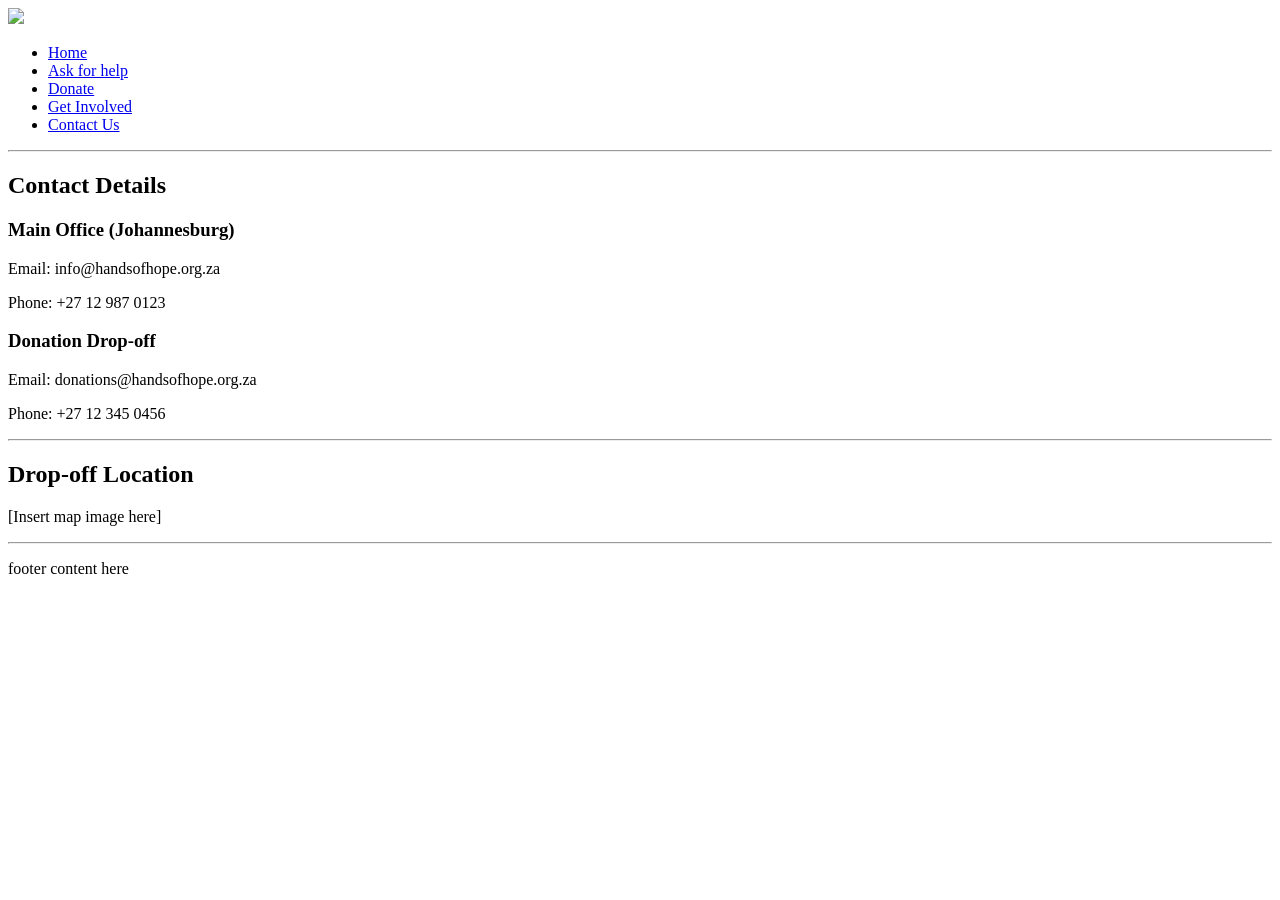
==== contact.html @ 9d0ac21c "contact.html basic layout coded" ====
<!DOCTYPE html>
<html lang="en">
<head>
    <meta charset="UTF-8">
    <meta name="viewport" content="width=device-width, initial-scale=1.0">
    <title>Hands of Hope | Contact Us</title>
</head>
<body>
    <!-- Headings -->
    <header>
        <div class="logo">
            <img src="images/hands-of-hope-logo.png">
        </div>
        <!-- Navigation menu -->
        <nav>
            <ul>
                <li><a href="index.html">Home</a></li>
                <li><a href="help.html">Ask for help</a></li>
                <li><a href="donate.html">Donate</a></li>
                <li><a href="volunteer.html">Get Involved</a></li>
                <li><a href="contact.html">Contact Us</a></li>
            </ul>
        </nav>
    </header>

    <hr>

    <!-- Main Content Area -->
    <main>
        <!-- Contact Details Section -->
        <section class="contact-details">
            <h2>Contact Details</h2>
            <text>
                <h3>Main Office (Johannesburg)</h3>
                <p>Email: info@handsofhope.org.za</p>
                <p>Phone: +27 12 987 0123</p>
            </text>

            <text>
                <h3>Donation Drop-off</h3>
                <p>Email: donations@handsofhope.org.za</p>
                <p>Phone: +27 12 345 0456</p>
            </text>
        </section>

        <hr>

        <!-- Location Map Section -->
        <section class="map-section">
            <h2>Drop-off Location</h2>
            <p>[Insert map image here]</p>
        </section>
    </main>

    <hr>

    <!-- Footer section -->
    <footer>
        <p>footer content here</p>
    </footer>
</body>
</html>
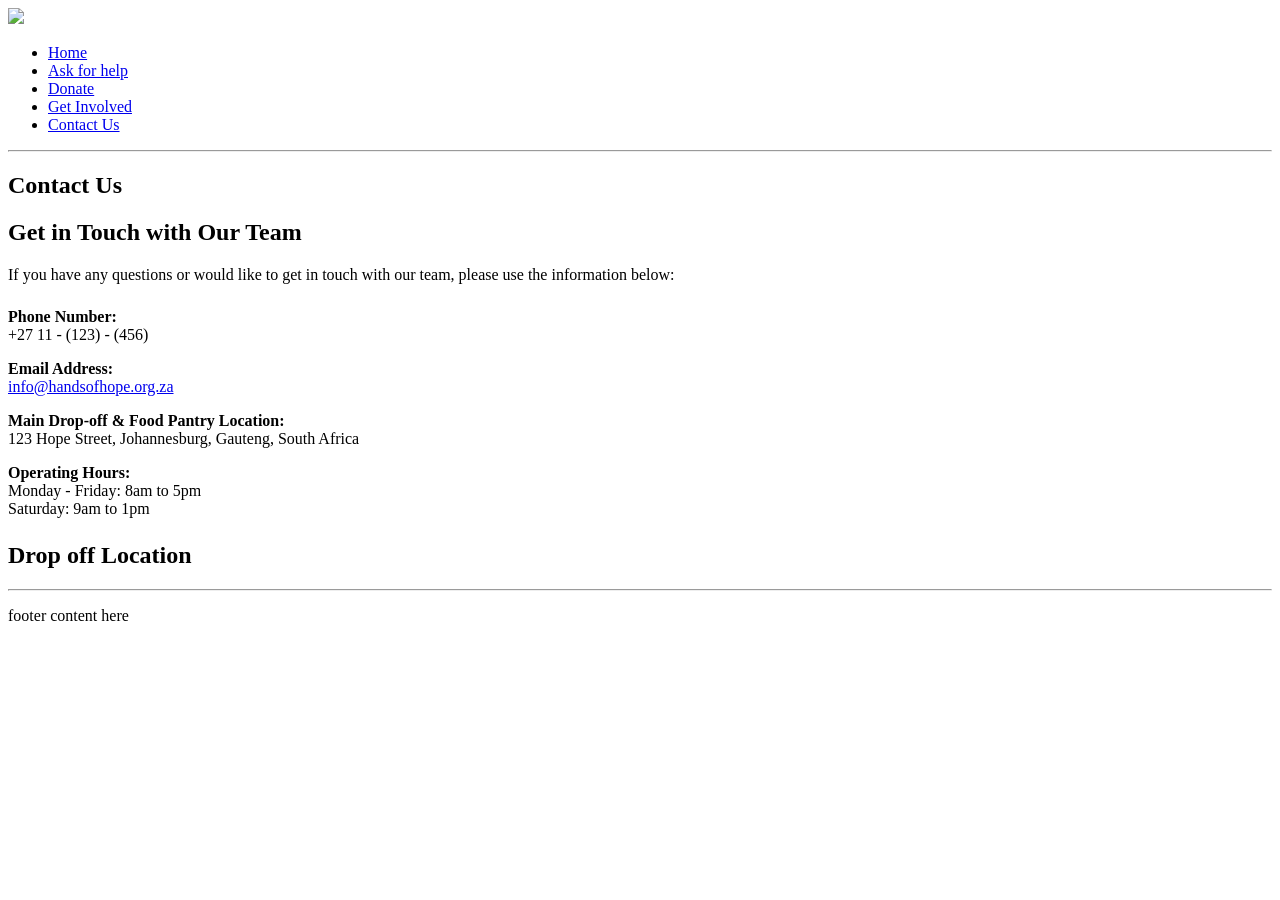
==== commit 81ae1c46: "content added for contact.html" ====
--- a/contact.html
+++ b/contact.html
@@ -4,16 +4,21 @@
     <meta charset="UTF-8">
     <meta name="viewport" content="width=device-width, initial-scale=1.0">
     <title>Hands of Hope | Contact Us</title>
+
+    <!-- CSS link -->
+    <link rel="stylesheet" href="css/styles.css">
 </head>
+
 <body>
     <!-- Headings -->
-    <header>
+    <header class="header">
         <div class="logo">
             <img src="images/hands-of-hope-logo.png">
         </div>
         <!-- Navigation menu -->
+        <div class="nav-container">
         <nav>
-            <ul>
+            <ul class="nav-menu">
                 <li><a href="index.html">Home</a></li>
                 <li><a href="help.html">Ask for help</a></li>
                 <li><a href="donate.html">Donate</a></li>
@@ -26,29 +31,43 @@
     <hr>
 
     <!-- Main Content Area -->
-    <main>
+    <main class="main-container">
         <!-- Contact Details Section -->
-        <section class="contact-details">
-            <h2>Contact Details</h2>
-            <text>
-                <h3>Main Office (Johannesburg)</h3>
-                <p>Email: info@handsofhope.org.za</p>
-                <p>Phone: +27 12 987 0123</p>
-            </text>
+        <section class="contact-layout">
 
-            <text>
-                <h3>Donation Drop-off</h3>
-                <p>Email: donations@handsofhope.org.za</p>
-                <p>Phone: +27 12 345 0456</p>
-            </text>
-        </section>
+            <div class="contact-details">
+                <h1>Contact Us</h1>
+                <h2>Get in Touch with Our Team</h2>
+                <p>If you have any questions or would like to get in touch with our team, please use the information below:</p>
 
-        <hr>
+                <ul style="list-style-type: none; padding-left: 0; margin: 1.5rem 0;">
+                    <li style="margin-bottom: 1rem;">
+                        <strong>Phone Number:</strong><br>
+                        +27 11 - (123) - (456)
+                    </li>
+                    <li style="margin-bottom: 1rem;">
+                        <strong>Email Address:</strong><br>
+                        <a href="info@handsofhope.org.za" style="colour: var(--color-on-bg);">info@handsofhope.org.za</a>
+                    </li>
+                    <li style="margin-bottom: 1rem;">
+                        <strong>Main Drop-off & Food Pantry Location:</strong><br>
+                        123 Hope Street, Johannesburg, Gauteng, South Africa
+                    </li>
+                    <li style="margin-bottom: 1rem;">
+                        <strong>Operating Hours:</strong><br>
+                        Monday - Friday: 8am to 5pm <br>
+                        Saturday: 9am to 1pm
+                    </li>
+                </ul>
+            </div>
 
-        <!-- Location Map Section -->
-        <section class="map-section">
-            <h2>Drop-off Location</h2>
-            <p>[Insert map image here]</p>
+            <div class="map-container">
+                <h2>Drop off Location</h2>
+
+                <div class="map-placeholder">
+                    <!--ADD MAP-->
+                </div>
+            </div>
         </section>
     </main>
 
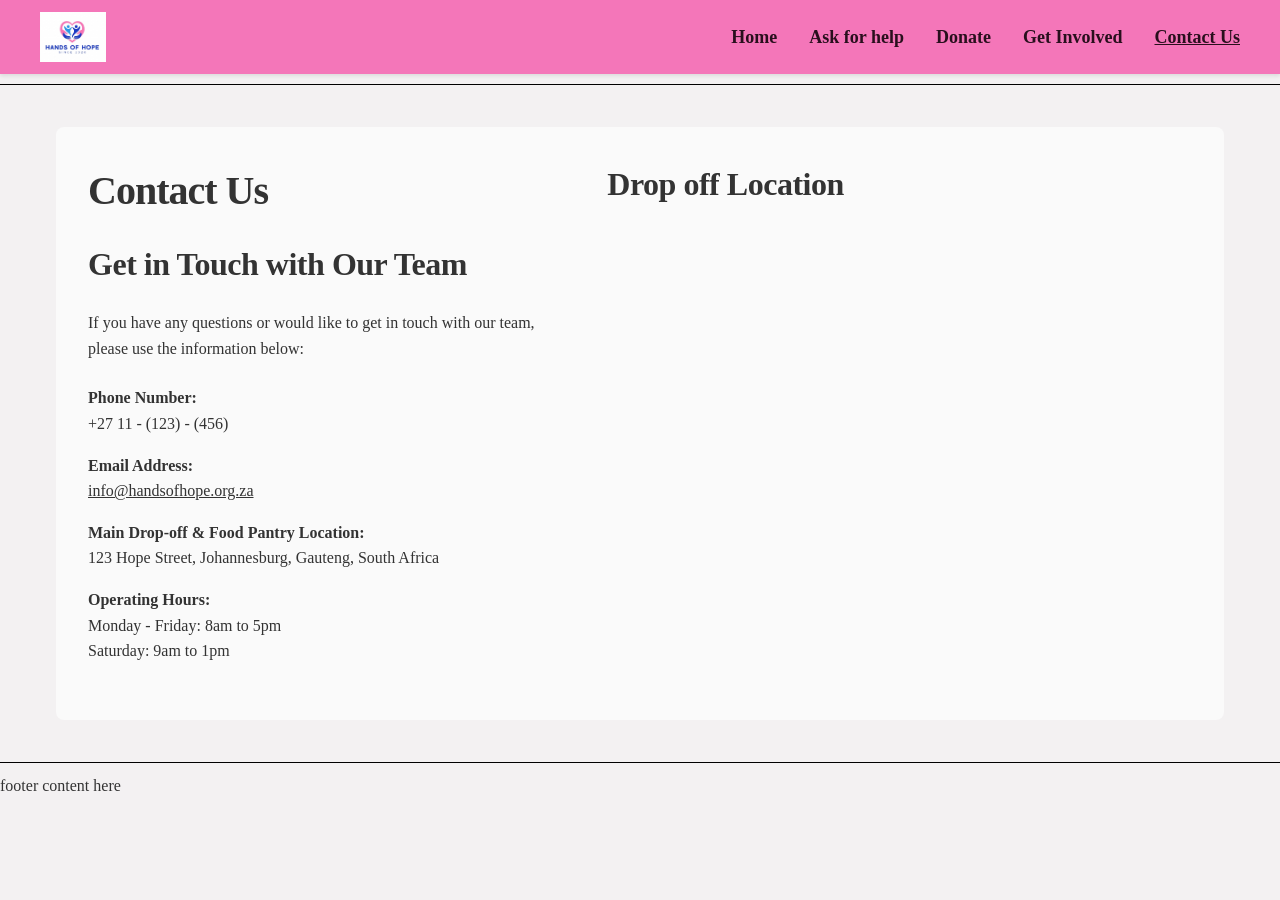
==== commit 6ee77ebe: "proper navigation layout added on all pages" ====
--- a/contact.html
+++ b/contact.html
@@ -6,26 +6,29 @@
     <title>Hands of Hope | Contact Us</title>
 
     <!-- CSS link -->
-    <link rel="stylesheet" href="css/styles.css">
+    <link rel="stylesheet" href="css/style.css">
 </head>
 
 <body>
     <!-- Headings -->
-    <header class="header">
-        <div class="logo">
-            <img src="images/hands-of-hope-logo.png">
+    <header class="site-header">
+        <div class="nav-container">
+            <div class="logo">
+                <a href="index.html">
+                    <img src="images/Hands of Hope Logo.jpg">
+                </a>
         </div>
-        <!-- Navigation menu -->
-        <div class="nav-container">
+
         <nav>
             <ul class="nav-menu">
                 <li><a href="index.html">Home</a></li>
                 <li><a href="help.html">Ask for help</a></li>
                 <li><a href="donate.html">Donate</a></li>
                 <li><a href="volunteer.html">Get Involved</a></li>
-                <li><a href="contact.html">Contact Us</a></li>
+                <li><a href="contact.html" class="active">Contact Us</a></li>
             </ul>
         </nav>
+        </div>
     </header>
 
     <hr>
@@ -47,7 +50,7 @@
                     </li>
                     <li style="margin-bottom: 1rem;">
                         <strong>Email Address:</strong><br>
-                        <a href="info@handsofhope.org.za" style="colour: var(--color-on-bg);">info@handsofhope.org.za</a>
+                        <a href="info@handsofhope.org.za" style="color: var(--color-on-bg);">info@handsofhope.org.za</a>
                     </li>
                     <li style="margin-bottom: 1rem;">
                         <strong>Main Drop-off & Food Pantry Location:</strong><br>
--- a/css/style.css
+++ b/css/style.css
@@ -0,0 +1,306 @@
+/* Custom Variables */
+:root {
+  --primary-color: #F476b9;
+  --colour-on-primary: #290F1D;
+  --secondary-color: #C9B0BE;
+  --colour-on-secondary: #1F191C;
+  --accent-color: #2C82F2;
+  --colour-on-accent: #0E1A2A;
+  --color-bg: #F3F1F2;
+  --colour-on-bg: #1D1C1B;
+  --colour-surface: #FAFAFA;
+  --colour-on-surface: #1C1C1C;
+  --card-bg: #FAFAFA;
+  --text-main: #333333;
+  --text-muted: #666666;
+  --border-color: #000000;
+  --focus-ring: #2980b9;
+}
+
+
+*{
+  margin: 0;
+  padding: 0;
+  box-sizing: border-box;
+}
+
+/*Body Styles*/
+body {
+    font-family: var(--font-body);
+    background-color: var(--color-bg);
+    color: var(--text-main);
+    line-height: 1.6;
+    display: flex;
+    flex-direction: column;
+    min-height: 100vh;
+}
+
+hr {
+    border: none;
+    border-top: 1px solid var(--border-color);
+    margin: 10px 0;
+
+}
+
+h1, h2, h3 {
+    color: var(--text-main);
+    margin-bottom: 10px;
+}
+
+h1 {
+  font-size: 2.5rem;
+  letter-spacing: -0.025em;
+  margin-bottom: 1rem;
+}
+
+h2 {
+  font-size: 2rem;
+  letter-spacing: -0.015em;
+  margin-bottom: 1.25rem;
+}
+
+h3 {
+  font-size: 1.75rem;
+  letter-spacing: -0.01em;
+  margin-bottom: 1.5rem;
+}
+
+p {
+  margin-bottom: 1rem;
+}
+
+.site-header {
+  background-color: var(--primary-color);
+  padding: 0.75rem 2rem;
+  box-shadow: 0 2px 4px rgba(0, 0, 0, 0.1);
+}
+
+.nav-container {
+  max-width: 1200px;
+  margin: 0 auto;
+  display: flex;
+  justify-content: space-between; 
+  align-items: center;
+}
+
+.logo img {
+  height: 50px;
+  width: auto;
+  display: block;
+}
+
+.nav-menu {
+  list-style: none;
+  display: flex;
+  gap: 2rem;
+}
+
+.nav-menu a {
+  text-decoration: none;
+  font-family: var(--font-heading);
+  font-size: 18px;
+  font-weight: 600;
+  color: var(--colour-on-primary);
+  transition: opacity 0.3s ease;
+}
+
+.nav-menu a:hover {
+  text-decoration: underline;
+  opacity: 0.8;
+}
+
+.nav-menu a.active {
+  text-decoration: underline;
+  opacity: 1;
+}
+
+.main-container {
+  max-width: 1200px;
+  margin: 2rem auto;
+  padding: 0 1rem;
+}
+
+/*Homepage Styles*/
+/*Hero Section*/
+.hero-section {
+  display: flex;
+  gap: 2rem;
+  background-color: var(--colour-surface);
+  padding: 2rem;
+  border-radius: 8px;
+  margin-bottom: 2rem;
+}
+
+.hero-content {
+  flex: 1;
+}
+
+.hero-image {
+  flex: 0 0 300px;
+  background-color: var(--colour-secondary);
+  border-radius: 8px;
+  min-height: 200px;
+}
+
+/*Urgent Needs Section*/
+.urgent-needs-banner {
+  background-color: var (--colour-accent);
+  padding: 1rem 1.5rem;
+  font-weight: 6px;
+  margin-bottom: 2rem;
+}
+
+/*Statistics Section*/
+.statistics-section {
+  display: grid;
+  grid-template-columns: repeat(3, 1fr);
+  gap: 2rem;
+}
+
+.stat-card {
+  background-color: var(--colour-secondary);
+  border-radius: 8px;
+  padding: 1.5rem;
+  min-height: 150px;
+  display: flex;
+  flex-direction: column;
+  justify-content: center;
+  align-items: center;
+  text-align: center;
+  color: var(--colour-on-secondary);
+}
+
+/*Ask For Help Page Styles*/
+.emergency-banner {
+  background-color: var(--colour-accent);
+  padding: 0.75rem 1.5rem;
+  border-radius: 4px;
+  margin-bottom: 1.5rem;
+  font-weight: bold;
+}
+
+.form-container {
+  background-color: var(--colour-surface);
+  padding: 2rem;
+  max-width: 600px;
+  margin: 0 auto;
+}
+
+.form-group {
+  margin-bottom: 1.5rem;
+}
+
+.form-group label {
+  display: block;
+  margin-bottom: 0.5rem;
+  font-weight: 600;
+}
+
+.form-group input,
+.form-group textarea,
+.form-group select {
+  width: 100%;
+  padding: 0.75rem;
+  border: 1px solid var(--colour-border);
+  border-radius: 4px;
+  font-family: var(--font-body);
+  font-size: 1rem;
+}
+
+/*Donate Page Styles*/
+.donation-section {
+  background-color: var(--colour-surface);
+  padding: 3rem 2rem;
+  border-radius: 8px;
+  text-align: center;
+  max-width: 800px;
+  margin: 0 auto;
+}
+
+.donation-grid {
+  display: grid;
+  grid-template-columns: repeat(2, 1fr);
+  gap: 2rem;
+  margin: 2rem 0;
+}
+
+.donation-amount-btn {
+  background-color: var(--colour-secondary);
+  color: var(--colour-on-secondary);
+  border: none;
+  padding: 1.5rem;
+  font-size: 1.5rem;
+  font-weight: bold;
+  border-radius: 8px;
+  cursor: pointer;
+  transition: opacity 0.3s;
+}
+
+.donation-amount-btn:hover {
+  outline: 3px solid var(--colour-accent);
+}
+
+.donation-amount-btn.selected {
+  outline: 3px solid var(--colour-accent);
+}
+
+.btn-donate-submit {
+  background-color: var(--colour-accent);
+  color: #ffffff;
+  border: none;
+  padding: 1rem 4rem;
+  font-size: 20px;
+  font-weight: bold;
+  border-radius: 50px;
+  cursor: pointer;
+  margin-top: 1rem;
+}
+
+/*Volunteer Section*/
+.volunteer-layout {
+  display: grid;
+  grid-template-columns: repeat(2, 1fr);
+  gap: 2rem;
+  background-color: var(--colour-surface);
+  padding: 2rem;
+  border-radius: 8px;
+}
+
+.volunteer-picture {
+  background-color: var(--colour-secondary);
+  border-radius: 8px;
+  width: 100%;
+  min-height: 400px;
+  display: flex;
+  align-items: center;
+  justify-content: center;
+  color: var(--colour-on-secondary);
+  font-weight: bold;
+}
+
+/*Contact Us Styles*/
+.contact-layout {
+  display: grid;
+  grid-template-columns: 1fr 1.2fr;
+  gap: 2rem;
+  background-color: var(--colour-surface);
+  padding: 2rem;
+  border-radius: 8px;
+  align-items: start;
+}
+
+.contact-info {
+  padding-right: 1rem;
+}
+
+.map-placeholder {
+  background-color: var(--colour-accent);
+  color: #ffffff;
+  min-height: 300px;
+  border-radius: 8px;
+  display: flex;
+  align-items: center;
+  justify-content: center;
+  font-weight: bold;
+  font-size: 22px;
+}
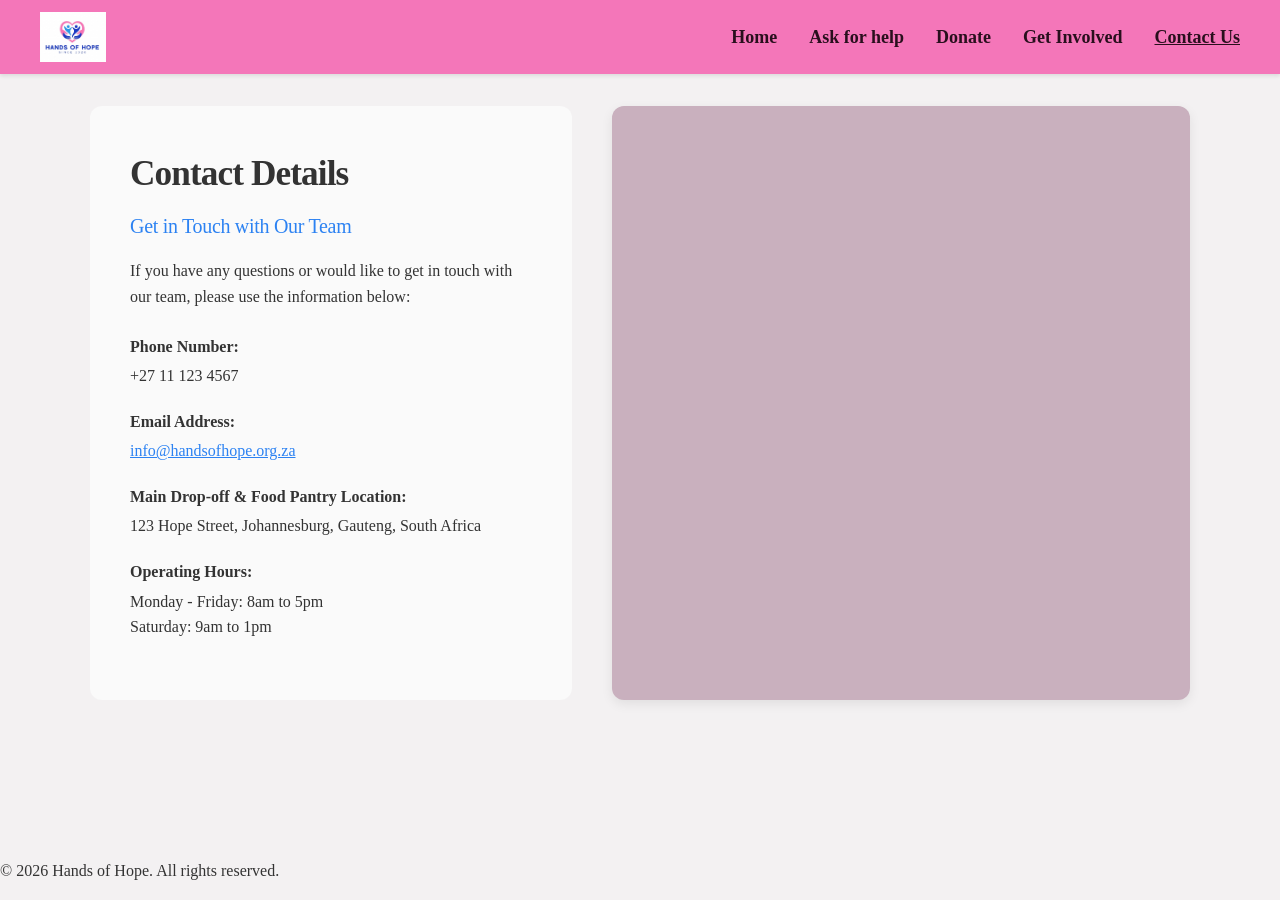
==== commit 933ad76e: "aethetics of the donate, volunteer and contact page added" ====
--- a/contact.html
+++ b/contact.html
@@ -10,75 +10,79 @@
 </head>
 
 <body>
-    <!-- Headings -->
+    <!-- Header -->
     <header class="site-header">
         <div class="nav-container">
             <div class="logo">
                 <a href="index.html">
-                    <img src="images/Hands of Hope Logo.jpg">
+                    <img src="images/Hands of Hope Logo.jpg" alt="Hands of Hope Logo">
                 </a>
-        </div>
+            </div>
 
-        <nav>
-            <ul class="nav-menu">
-                <li><a href="index.html">Home</a></li>
-                <li><a href="help.html">Ask for help</a></li>
-                <li><a href="donate.html">Donate</a></li>
-                <li><a href="volunteer.html">Get Involved</a></li>
-                <li><a href="contact.html" class="active">Contact Us</a></li>
-            </ul>
-        </nav>
+            <nav>
+                <ul class="nav-menu">
+                    <li><a href="index.html">Home</a></li>
+                    <li><a href="help.html">Ask for help</a></li>
+                    <li><a href="donate.html">Donate</a></li>
+                    <li><a href="volunteer.html">Get Involved</a></li>
+                    <li><a href="contact.html" class="active">Contact Us</a></li>
+                </ul>
+            </nav>
         </div>
     </header>
 
-    <hr>
-
     <!-- Main Content Area -->
-    <main class="main-container">
-        <!-- Contact Details Section -->
+    <main class="page-content">
         <section class="contact-layout">
 
-            <div class="contact-details">
-                <h1>Contact Us</h1>
+            <!-- Contact Details Section -->
+            <div class="contact-details-card">
+                <h1>Contact Details</h1>
                 <h2>Get in Touch with Our Team</h2>
                 <p>If you have any questions or would like to get in touch with our team, please use the information below:</p>
 
-                <ul style="list-style-type: none; padding-left: 0; margin: 1.5rem 0;">
-                    <li style="margin-bottom: 1rem;">
-                        <strong>Phone Number:</strong><br>
-                        +27 11 - (123) - (456)
+                <ul class="contact-info-list">
+                    <li>
+                        <strong>Phone Number:</strong>
+                        <span>+27 11 123 4567</span>
                     </li>
-                    <li style="margin-bottom: 1rem;">
-                        <strong>Email Address:</strong><br>
-                        <a href="info@handsofhope.org.za" style="color: var(--color-on-bg);">info@handsofhope.org.za</a>
+                    <li>
+                        <strong>Email Address:</strong>
+                        <a href="mailto:info@handsofhope.org.za">info@handsofhope.org.za</a>
                     </li>
-                    <li style="margin-bottom: 1rem;">
-                        <strong>Main Drop-off & Food Pantry Location:</strong><br>
-                        123 Hope Street, Johannesburg, Gauteng, South Africa
+                    <li>
+                        <strong>Main Drop-off & Food Pantry Location:</strong>
+                        <span>123 Hope Street, Johannesburg, Gauteng, South Africa</span>
                     </li>
-                    <li style="margin-bottom: 1rem;">
-                        <strong>Operating Hours:</strong><br>
-                        Monday - Friday: 8am to 5pm <br>
-                        Saturday: 9am to 1pm
+                    <li>
+                        <strong>Operating Hours:</strong>
+                        <span>Monday - Friday: 8am to 5pm<br>Saturday: 9am to 1pm</span>
                     </li>
                 </ul>
             </div>
 
+            <!-- Interactive Map Section -->
             <div class="map-container">
-                <h2>Drop off Location</h2>
-
-                <div class="map-placeholder">
-                    <!--ADD MAP-->
+                <div class="map-wrapper">
+                    <iframe 
+                        src="https://www.google.com/maps/embed?pb=!1m18!1m12!1m3!1d114584.73856111307!2d27.962031782276532!3d-26.171504593452427!2m3!1f0!2f0!3f0!3m2!1i1024!2i768!4f13.1!3m3!1m2!1s0x1e950c68f0406a51%3A0x238ac9d9a1d34041!2sJohannesburg!5e0!3m2!1sen!2sza!4v1710000000000!5m2!1sen!2sza" 
+                        width="100%" 
+                        height="100%" 
+                        style="border:0;" 
+                        allowfullscreen="" 
+                        loading="lazy" 
+                        referrerpolicy="no-referrer-when-downgrade"
+                        title="Hands of Hope Drop off Location Map">
+                    </iframe>
                 </div>
             </div>
+
         </section>
     </main>
 
-    <hr>
-
     <!-- Footer section -->
     <footer>
-        <p>footer content here</p>
+        <p>&copy; 2026 Hands of Hope. All rights reserved.</p>
     </footer>
 </body>
 </html>
--- a/css/style.css
+++ b/css/style.css
@@ -120,6 +120,14 @@
   padding: 0 1rem;
 }
 
+.main-content {
+  display: flex;
+  gap: 2.5rem;
+  align-items: center;
+  justify-content: space-between;
+  padding: 2.5rem;
+}
+
 /*Homepage Styles*/
 /*Hero Section*/
 .hero-section {
@@ -132,51 +140,108 @@
 }
 
 .hero-content {
-  flex: 1;
+  flex: 1 1 50%;
 }
 
 .hero-image {
-  flex: 0 0 300px;
-  background-color: var(--colour-secondary);
-  border-radius: 8px;
-  min-height: 200px;
+  flex: 0 0 500px;
+  height: 350px;
+  border-radius: 12px;
+  overflow: hidden;
+}
+
+.hero-image picture {
+  width: 100%;
+  height: 100%;
+  display: block;
+  object-fit: cover;
+}
+
+.hero-image img {
+  width: 100%;
+  height: 100%;
+  display: block;
+  object-fit: cover;
 }
 
 /*Urgent Needs Section*/
 .urgent-needs-banner {
-  background-color: var (--colour-accent);
-  padding: 1rem 1.5rem;
-  font-weight: 6px;
+  width: 100%;
+  background-color: var(--accent-color); /* Blue background */
+  color: #ffffff;
+  padding: 1rem 2rem;
   margin-bottom: 2rem;
+  text-align: center;
 }
 
 /*Statistics Section*/
 .statistics-section {
+  background-color: #e0e0e0; /* Match main section gray */
+  padding: 2rem;
+}
+
+.statistics-grid {
   display: grid;
   grid-template-columns: repeat(3, 1fr);
   gap: 2rem;
 }
 
 .stat-card {
-  background-color: var(--colour-secondary);
-  border-radius: 8px;
-  padding: 1.5rem;
-  min-height: 150px;
+  background-color: var(--secondary-color); /* Pinkish/mauve card background */
+  aspect-ratio: 1 / 1; /* Makes cards square as shown in wireframe */
+  border-radius: 12px;
   display: flex;
   flex-direction: column;
   justify-content: center;
   align-items: center;
-  text-align: center;
-  color: var(--colour-on-secondary);
 }
 
 /*Ask For Help Page Styles*/
 .emergency-banner {
-  background-color: var(--colour-accent);
-  padding: 0.75rem 1.5rem;
-  border-radius: 4px;
-  margin-bottom: 1.5rem;
-  font-weight: bold;
+  width: 100%;
+  background-color: var(--accent-color);
+  color: #ffffff;
+  padding: 0.85rem 0;
+}
+
+.banner-content p {
+  margin-bottom: 0;
+  font-size: 1.1rem;
+}
+
+.page-content {
+  flex: 1;
+  max-width: 1200px;
+  width: 100%;
+  margin: 2rem auto;
+  padding: 0 1rem;
+}
+
+.form-card {
+  background-color: var(--colour-surface);
+  max-width: 650px;
+  margin: 0 auto;
+  padding: 2.5rem;
+  border-radius: 12px;
+  box-shadow: 0 4px 12px rgba(0, 0, 0, 0.05);
+}
+
+.form-card h1 {
+  text-align: center;
+  font-size: 2rem;
+  margin-bottom: 0.5rem;
+}
+
+.form-subtitle {
+  text-align: center;
+  color: var(--text-muted);
+  margin-bottom: 2rem;
+}
+
+.help-form {
+  display: flex;
+  flex-direction: column;
+  gap: 1.25rem;
 }
 
 .form-container {
@@ -187,27 +252,78 @@
 }
 
 .form-group {
-  margin-bottom: 1.5rem;
+  display: flex;
+  flex-direction: column;
 }
 
 .form-group label {
-  display: block;
-  margin-bottom: 0.5rem;
+  margin-bottom: 0.4rem;
   font-weight: 600;
+  color: var(--colour-on-surface);
 }
 
 .form-group input,
 .form-group textarea,
 .form-group select {
   width: 100%;
-  padding: 0.75rem;
-  border: 1px solid var(--colour-border);
-  border-radius: 4px;
+  padding: 0.8rem 1rem;
+  border: 1px solid #ccc;
+  border-radius: 6px;
   font-family: var(--font-body);
   font-size: 1rem;
+  background-color: #fff;
+  transition: border-color 0.2s, box-shadow 0.2s;
+}
+
+.form-group input:focus,
+.form-group select:focus,
+.form-group textarea:focus {
+  outline: none;
+  border-color: var(--accent-color);
+  box-shadow: 0 0 0 3px rgba(44, 130, 242, 0.2);
+}
+
+.form-group textarea {
+  resize: vertical;
+}
+
+.btn-submit {
+  background-color: var(--accent-color);
+  color: #ffffff;
+  border: none;
+  padding: 0.9rem 2rem;
+  font-size: 1.1rem;
+  font-weight: bold;
+  border-radius: 6px;
+  cursor: pointer;
+  transition: opacity 0.2s;
+  align-self: center;
+  width: 100%;
+  margin-top: 0.5rem;
+}
+
+.btn-submit:hover {
+  opacity: 0.9;
 }
 
 /*Donate Page Styles*/
+
+.donation-card {
+  background-color: var(--colour-surface);
+  max-width: 900px;
+  margin: 0 auto 2rem auto;
+  padding: 2.5rem;
+  border-radius: 12px;
+}
+
+.donation-card h2 {
+  font-size: 1.8rem;
+  font-weight: 500;
+  text-align: left;
+  margin-bottom: 2rem;
+  color: var(--text-main);
+}
+
 .donation-section {
   background-color: var(--colour-surface);
   padding: 3rem 2rem;
@@ -220,50 +336,138 @@
 .donation-grid {
   display: grid;
   grid-template-columns: repeat(2, 1fr);
-  gap: 2rem;
-  margin: 2rem 0;
+  gap: 1.5rem;
+  margin-bottom: 2.5rem;
 }
 
 .donation-amount-btn {
-  background-color: var(--colour-secondary);
+  background-color: var(--secondary-color);
   color: var(--colour-on-secondary);
   border: none;
-  padding: 1.5rem;
-  font-size: 1.5rem;
-  font-weight: bold;
-  border-radius: 8px;
+  padding: 1.75rem 1rem;
+  font-size: 1.75rem;
+  font-weight: 500;
+  border-radius: 12px;
   cursor: pointer;
-  transition: opacity 0.3s;
+  transition: background-color 0.2s, transform 0.1s;
 }
 
 .donation-amount-btn:hover {
-  outline: 3px solid var(--colour-accent);
+  filter: brightness(0.95);
 }
 
 .donation-amount-btn.selected {
-  outline: 3px solid var(--colour-accent);
+  outline: 3px solid var(--accent-color);
+}
+
+.custom-amount-group {
+  max-width: 400px;
+  margin: 0 auto 2rem auto;
+  display: flex;
+  flex-direction: column;
+  gap: 0.5rem;
+}
+
+.custom-amount-group input {
+  padding: 0.75rem 1rem;
+  border: 1px solid var(--border-color);
+  border-radius: 6px;
+  font-size: 1rem;
+}
+
+.submit-container {
+  display: flex;
+  justify-content: center;
+  margin-top: 1rem;
 }
 
 .btn-donate-submit {
-  background-color: var(--colour-accent);
+  background-color: var(--accent-color);
   color: #ffffff;
   border: none;
-  padding: 1rem 4rem;
-  font-size: 20px;
-  font-weight: bold;
-  border-radius: 50px;
+  padding: 0.9rem 4.5rem;
+  font-size: 1.6rem;
+  font-weight: 500;
+  border-radius: 50px; /* Fully rounded pill shape */
   cursor: pointer;
-  margin-top: 1rem;
+  transition: opacity 0.2s;
+}
+
+.btn-donate-submit:hover {
+  opacity: 0.9;
+}
+
+.in-kind-section {
+  background-color: var(--colour-surface);
+  max-width: 900px;
+  margin: 0 auto;
+  padding: 2rem 2.5rem;
+  border-radius: 12px;
+}
+
+.items-list {
+  padding-left: 1.5rem;
+  line-height: 1.8;
 }
 
 /*Volunteer Section*/
 .volunteer-layout {
   display: grid;
-  grid-template-columns: repeat(2, 1fr);
+  grid-template-columns: 1.1fr 0.9fr;
   gap: 2rem;
-  background-color: var(--colour-surface);
-  padding: 2rem;
-  border-radius: 8px;
+  align-items: stretch;
+  max-width: 1100px;
+  margin: 0 auto;
+}
+
+.volunteer-form-card {
+  background-color: var(--colour-surface);
+  padding: 2.5rem;
+  border-radius: 12px;
+  box-shadow: 0 4px 12px rgba(0, 0, 0, 0.05);
+}
+
+.volunteer-form-card h1 {
+  font-size: 2rem;
+  margin-bottom: 0.5rem;
+}
+
+.section-subtitle {
+  color: var(--text-muted);
+  margin-bottom: 1.75rem;
+  font-size: 0.95rem;
+}
+
+.volunteer-form {
+  display: flex;
+  flex-direction: column;
+  gap: 1.25rem;
+}
+
+.volunteer-image-card {
+  border-radius: 12px;
+  overflow: hidden;
+  height: 100%;
+  min-height: 480px;
+}
+
+.volunteer-image-card picture,
+.volunteer-image-card img {
+  width: 100%;
+  height: 100%;
+  display: block;
+  object-fit: cover;
+}
+
+@media (max-width: 768px) {
+  .volunteer-layout {
+    grid-template-columns: 1fr;
+  }
+  
+  .volunteer-image-card {
+    height: 300px;
+    min-height: auto;
+  }
 }
 
 .volunteer-picture {
@@ -282,11 +486,85 @@
 .contact-layout {
   display: grid;
   grid-template-columns: 1fr 1.2fr;
-  gap: 2rem;
-  background-color: var(--colour-surface);
-  padding: 2rem;
-  border-radius: 8px;
-  align-items: start;
+  gap: 2.5rem;
+  align-items: stretch;
+  max-width: 1100px;
+  margin: 0 auto;
+}
+
+.contact-details-card {
+  background-color: var(--colour-surface);
+  padding: 2.5rem;
+  border-radius: 12px;
+}
+
+.contact-details-card h1 {
+  font-size: 2.2rem;
+  margin-bottom: 0.5rem;
+}
+
+.contact-details-card h2 {
+  font-size: 1.25rem;
+  font-weight: 500;
+  margin-bottom: 1rem;
+  color: var(--accent-color);
+}
+
+.contact-info-list {
+  list-style: none;
+  padding: 0;
+  margin: 1.5rem 0 0 0;
+}
+
+.contact-info-list li {
+  margin-bottom: 1.25rem;
+  display: flex;
+  flex-direction: column;
+  gap: 0.25rem;
+}
+
+.contact-info-list strong {
+  color: var(--text-main);
+  font-weight: 600;
+}
+
+.contact-info-list a {
+  color: var(--accent-color);
+  text-decoration: underline;
+}
+
+.map-container {
+  display: flex;
+  flex-direction: column;
+  height: 100%;
+  min-height: 450px;
+}
+
+.map-wrapper {
+  width: 100%;
+  height: 100%;
+  border-radius: 12px;
+  overflow: hidden;
+  background-color: var(--secondary-color, #2b7fff); /* Primary map accent fallback */
+  box-shadow: 0 4px 12px rgba(0, 0, 0, 0.08);
+}
+
+.map-wrapper iframe {
+  width: 100%;
+  height: 100%;
+  min-height: 450px;
+  display: block;
+}
+
+@media (max-width: 768px) {
+  .contact-layout {
+    grid-template-columns: 1fr;
+  }
+
+  .map-container {
+    height: 350px;
+    min-height: auto;
+  }
 }
 
 .contact-info {
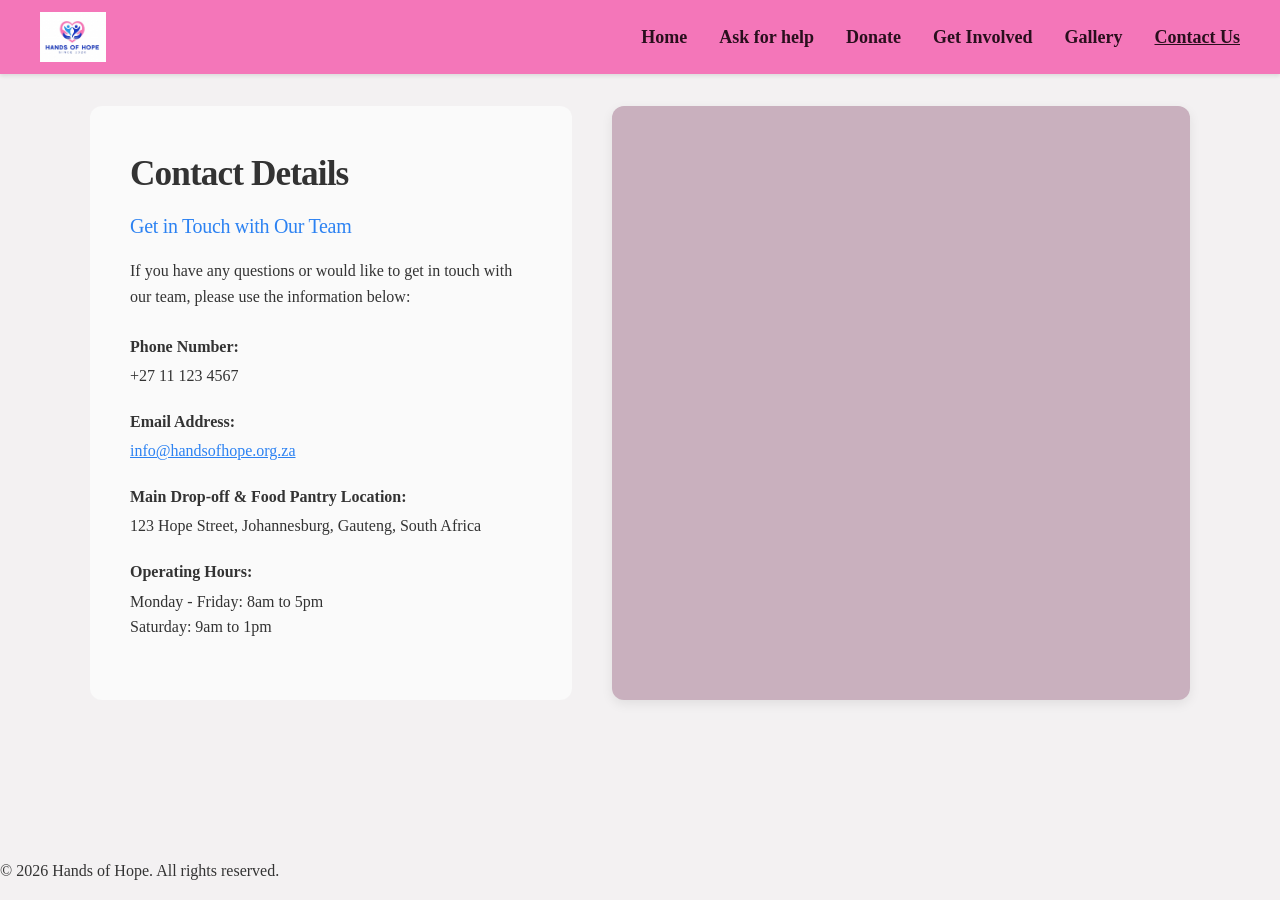
==== commit 6c77bad3: "Photos taken away from volunteer.html to their own gallery page" ====
--- a/contact.html
+++ b/contact.html
@@ -4,6 +4,7 @@
     <meta charset="UTF-8">
     <meta name="viewport" content="width=device-width, initial-scale=1.0">
     <title>Hands of Hope | Contact Us</title>
+    <meta name="description" content="Get in touch with Hands of Hope for inquiries, support, or to learn more about our initiatives.">
 
     <!-- CSS link -->
     <link rel="stylesheet" href="css/style.css">
@@ -25,6 +26,7 @@
                     <li><a href="help.html">Ask for help</a></li>
                     <li><a href="donate.html">Donate</a></li>
                     <li><a href="volunteer.html">Get Involved</a></li>
+                    <li><a href="gallery.html">Gallery</a></li>
                     <li><a href="contact.html" class="active">Contact Us</a></li>
                 </ul>
             </nav>
--- a/css/style.css
+++ b/css/style.css
@@ -581,4 +581,111 @@
   justify-content: center;
   font-weight: bold;
   font-size: 22px;
+}
+
+/* Gallery Layout Grid in Volunteer Section */
+.gallery-section {
+  margin: 2rem 0;
+  text-align: center;
+}
+
+.gallery-grid {
+  display: grid;
+  grid-template-columns: repeat(auto-fit, minmax(250px, 1fr));
+  gap: 1.5rem;
+  margin-top: 1rem;
+}
+
+.gallery-item img {
+  width: 100%;
+  height: 200px;
+  object-fit: cover;
+  border-radius: 8px;
+  cursor: pointer;
+  transition: transform 0.3s ease, box-shadow 0.3s ease;
+}
+
+.gallery-item img:hover {
+  transform: scale(1.03);
+  box-shadow: 0 4px 12px rgba(0, 0, 0, 0.2);
+}
+
+/* Lightbox Modal Base (Hidden by Default) */
+.lightbox-modal {
+  display: none; 
+  position: fixed;
+  z-index: 1000;
+  left: 0;
+  top: 0;
+  width: 100%;
+  height: 100%;
+  overflow: auto;
+  background-color: rgba(0, 0, 0, 0.85);
+  backdrop-filter: blur(4px);
+  align-items: center;
+  justify-content: center;
+  flex-direction: column;
+}
+
+/* Display class added dynamically via JavaScript DOM Manipulation */
+.lightbox-modal.active {
+  display: flex;
+  animation: fadeIn 0.3s ease-in-out;
+}
+
+.lightbox-content {
+  max-width: 85%;
+  max-height: 80vh;
+  border-radius: 8px;
+  box-shadow: 0 5px 25px rgba(0, 0, 0, 0.5);
+}
+
+.lightbox-caption {
+  margin-top: 1rem;
+  color: #ffffff;
+  font-family: var(--font-heading);
+  font-size: 1.1rem;
+}
+
+.lightbox-close {
+  position: absolute;
+  top: 20px;
+  right: 35px;
+  color: #ffffff;
+  font-size: 40px;
+  font-weight: bold;
+  cursor: pointer;
+  transition: color 0.2s ease;
+}
+
+.lightbox-close:hover {
+  color: var(--primary-color);
+}
+
+@keyframes fadeIn {
+  from { opacity: 0; }
+  to { opacity: 1; }
+}
+
+.response-card {
+  background-color: #e8f5e9;
+  border: 2px solid var(--colour-on-primary);
+  border-radius: 8px;
+  padding: 1.5rem;
+  margin-top: 1.5rem;
+  color: var(--text-main);
+}
+
+.response-card h3 {
+  color: var(--colour-on-primary);
+  margin-bottom: 0.5rem;
+}
+
+.response-card ul {
+  margin: 1rem 0;
+  padding-left: 1.25rem;
+}
+
+.response-card li {
+  margin-bottom: 0.5rem;
 }
